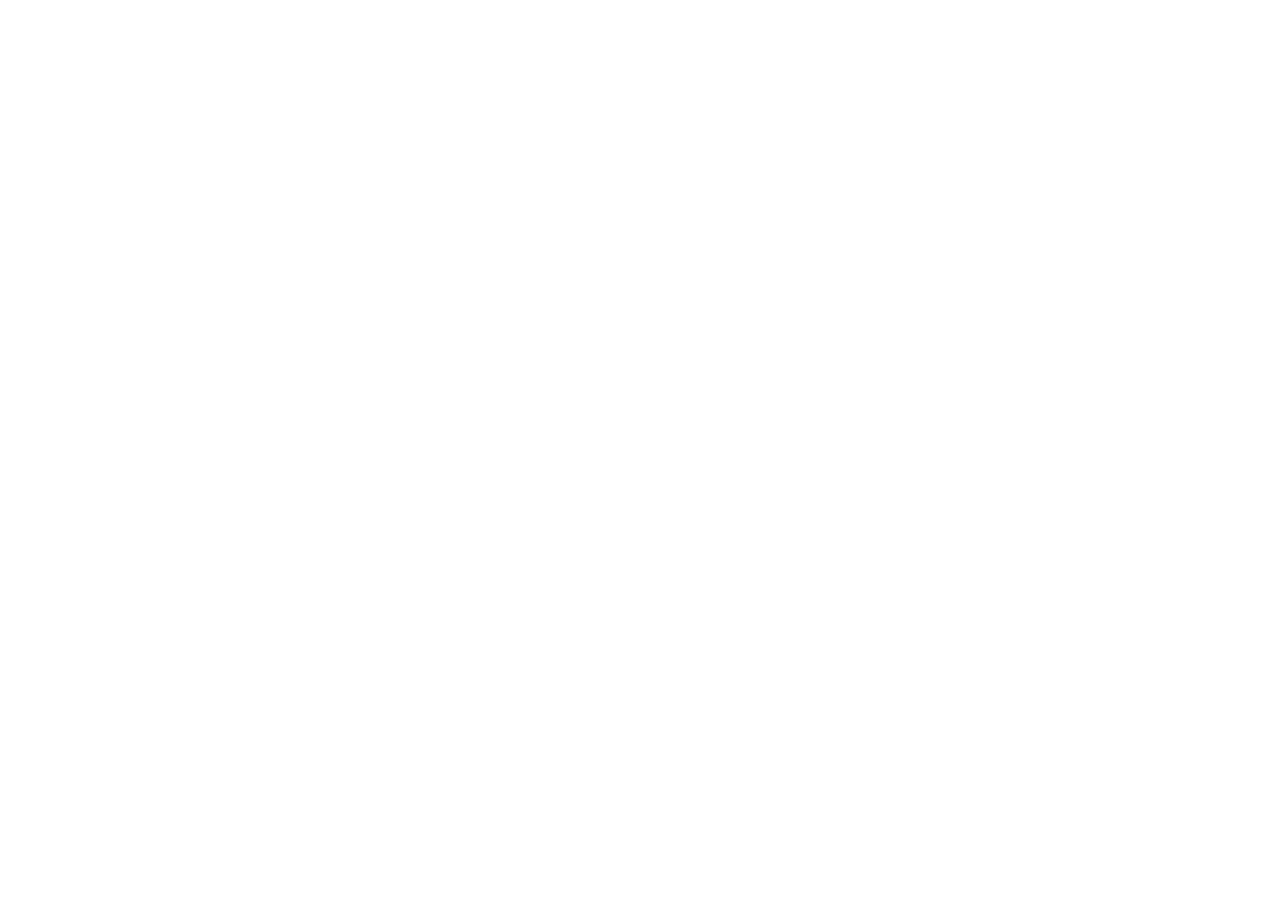
==== exercise1/index.html @ 4894a804 "Add styles.css and the link tag in the index.html file" ====
<!DOCTYPE html>
<html lang="en">
<head>
    <meta charset="UTF-8">
    <meta http-equiv="X-UA-Compatible" content="IE=edge">
    <meta name="viewport" content="width=device-width, initial-scale=1.0">
    <title>CSS-exercise-1</title>
    <link rel="stylesheet" href="styles.css">
</head>
<body>
    
</body>
</html>
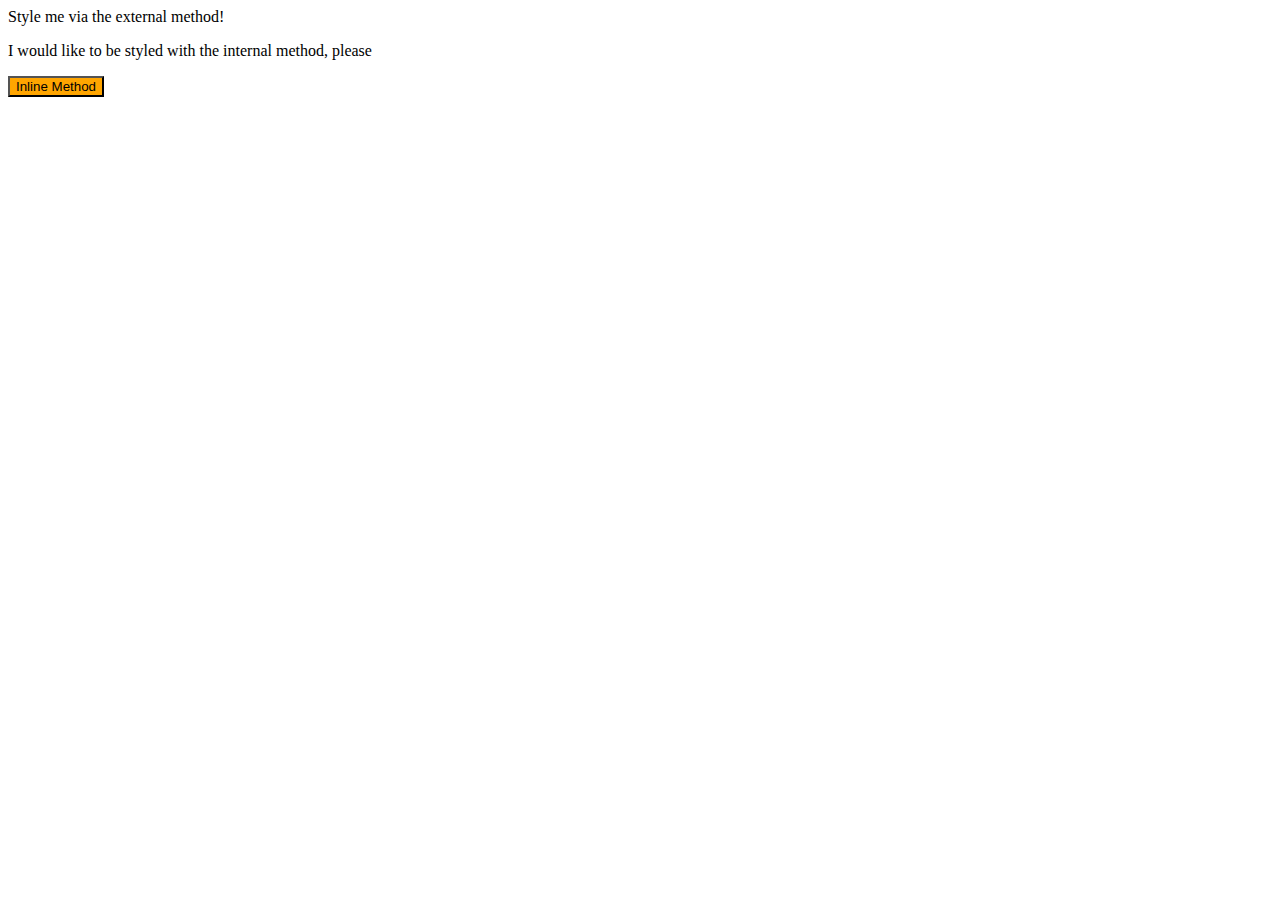
==== commit a7660a2d: "Add three elements to be styled with css, style button using inline code and make background-color o" ====
--- a/exercise1/index.html
+++ b/exercise1/index.html
@@ -8,6 +8,8 @@
     <link rel="stylesheet" href="styles.css">
 </head>
 <body>
-    
+<div>Style me via the external method!</div>
+<p>I would like to be styled with the internal method, please</p>
+<button style="background-color: orange;">Inline Method</button>
 </body>
 </html>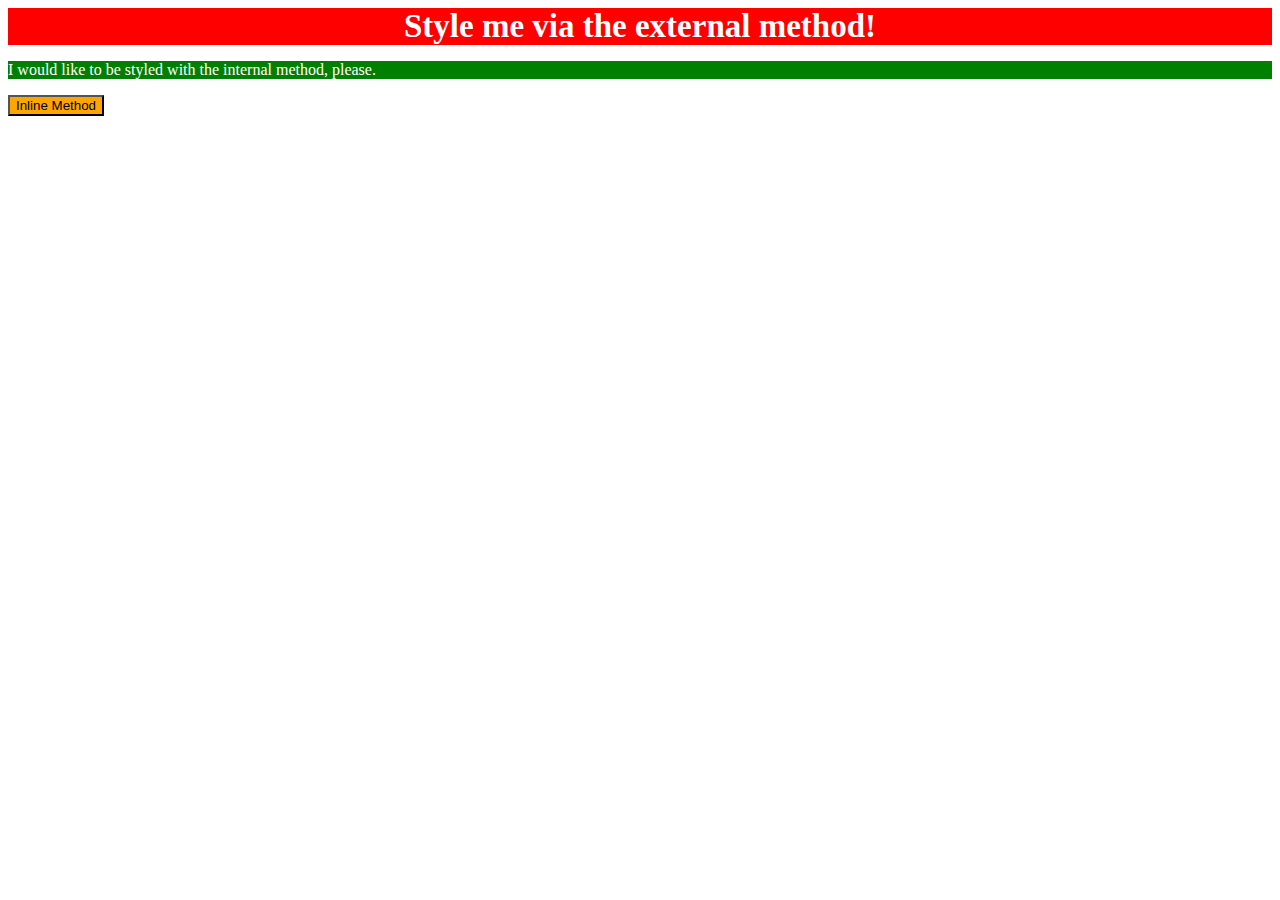
==== commit aa689d7a: "dd CSS styles to the div, using backgroundcolor: red, center the text using text-align: center, make" ====
--- a/exercise1/index.html
+++ b/exercise1/index.html
@@ -6,10 +6,16 @@
     <meta name="viewport" content="width=device-width, initial-scale=1.0">
     <title>CSS-exercise-1</title>
     <link rel="stylesheet" href="styles.css">
+    <style>
+        p {
+            background-color: green;
+            color: white;
+        }
+    </style>
 </head>
 <body>
-<div>Style me via the external method!</div>
-<p>I would like to be styled with the internal method, please</p>
-<button style="background-color: orange;">Inline Method</button>
+    <div>Style me via the external method!</div>
+    <p>I would like to be styled with the internal method, please.</p>
+    <button style="background-color: orange;">Inline Method</button>
 </body>
 </html>--- a/exercise1/styles.css
+++ b/exercise1/styles.css
@@ -0,0 +1,7 @@
+div {
+    background-color: red;
+    color: white;
+    font-size: 33px;
+    text-align: center;
+    font-weight: bold;
+}